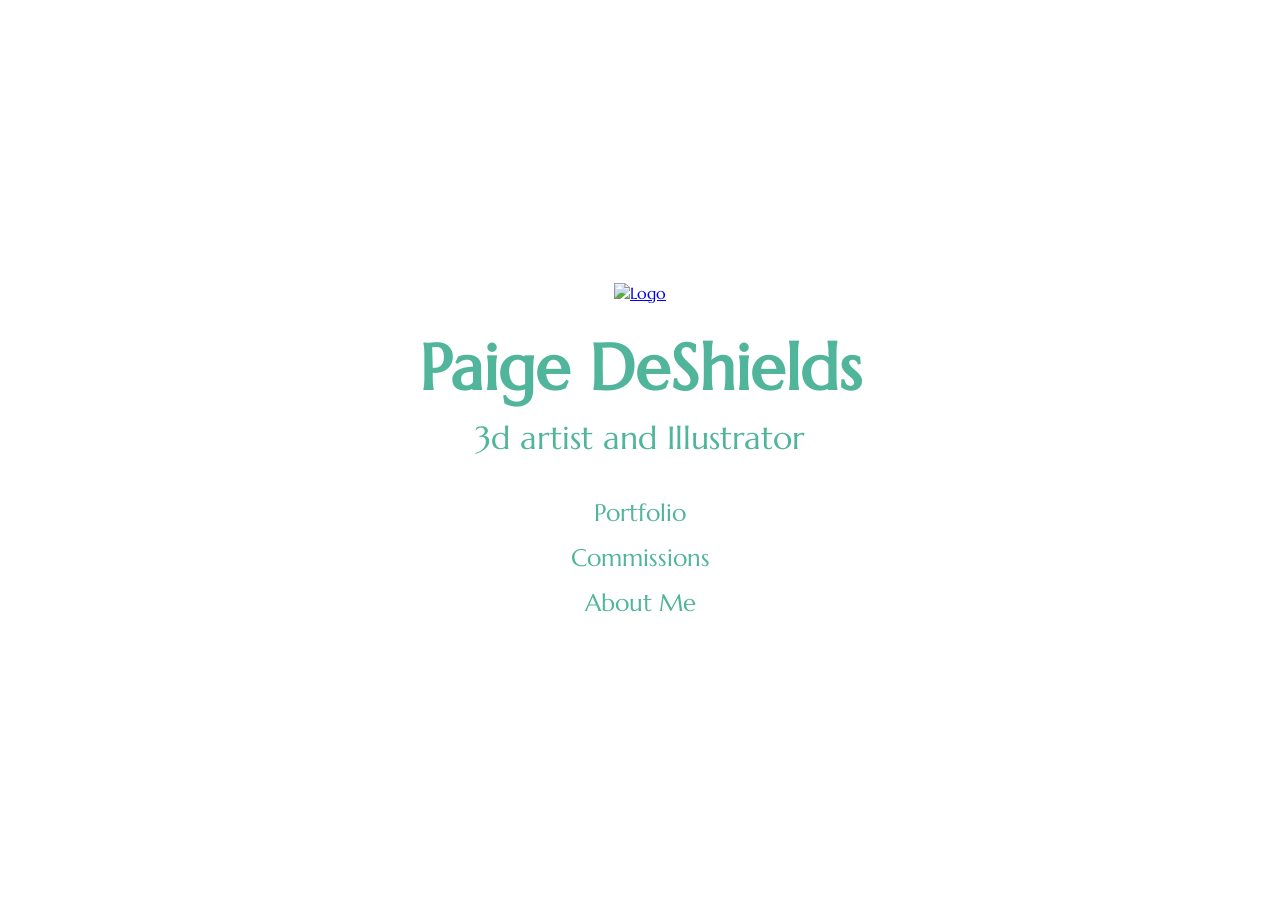
==== index.html @ e9193ec1 "Initial commit" ====
<!DOCTYPE html>
<html lang="en">

<head>
    <meta charset="UTF-8">
    <meta name="viewport" content="width=device-width, initial-scale=1.0">

    <title>Paige's Portfolio</title>
<link rel="preconnect" href="https://fonts.googleapis.com">
<link rel="preconnect" href="https://fonts.gstatic.com" crossorigin>
<link href="https://fonts.googleapis.com/css2?family=Marcellus&display=swap" rel="stylesheet">
    <link rel="stylesheet" href="style.css">
</head>

<body>

    <main>

        <a href="index.html">
            <img src="images/icon.png" alt="Logo" class="logo">
        </a>

        <h1>Paige DeShields</h1>

        <p class="subtitle">
            3d artist and Illustrator
        </p>

        <nav>

            <a href="portfolio.html">Portfolio</a>

            <a href="commissions.html">Commissions</a>

            <a href="about.html">About Me</a>

        </nav>

    </main>

</body>

</html>
---- style.css ----
/* Remove default spacing */

*{
    margin:0;
    padding:0;
    box-sizing:border-box;
}

/* Entire page */

body{

    background-image: url("images/backgroundofsite.png");
    background-size: cover;
    background-position: center;
    background-repeat: no-repeat;
    background-attachment: fixed;

    color:#50B59A;

    font-family: "Marcellus", serif;

    display:flex;

    justify-content:center;

    align-items:center;

    height:100vh;
}

/* Main content */

main{

    text-align:center;

}

/* Logo */

.logo{

    width:850px;

    margin-bottom:25px;
}

/* Name */

h1{
    font-family: "Marcellus", serif;

    font-size:4rem;

    margin-bottom:10px;

    font-weight:bold;
}

/* Small subtitle */

.subtitle{

    font-size:2rem;

    margin-bottom:40px;
}

/* Navigation */

nav{

    display:flex;

    flex-direction:column;

    gap:15px;
}

nav a{

    color:#50B59A;

    text-decoration:none;

    font-size:1.5rem;

    transition:.3s;
}

nav a:hover{

    letter-spacing:2px;

    opacity:.7;
}
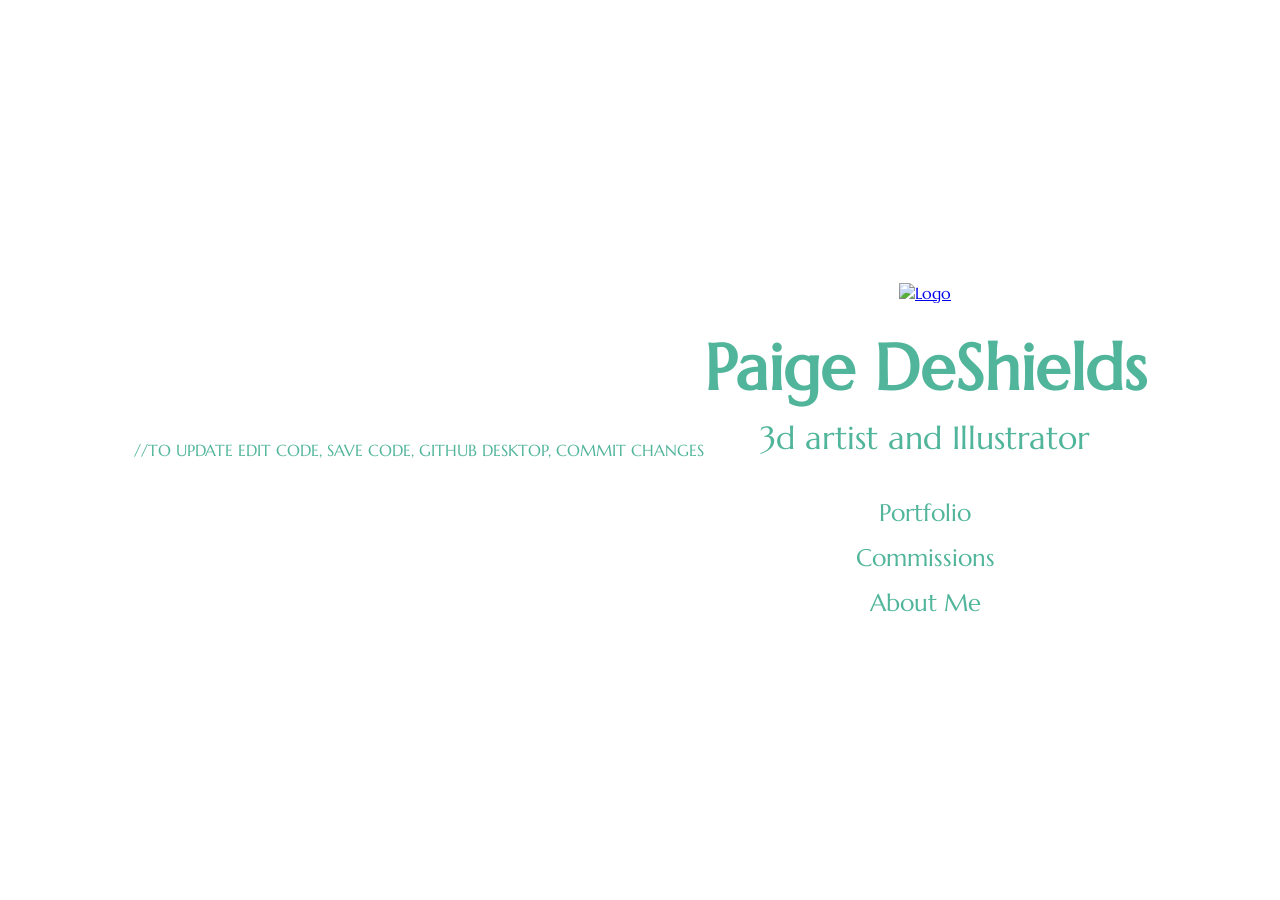
==== commit 3da6c0c4: "Update index.html" ====
--- a/index.html
+++ b/index.html
@@ -3,7 +3,7 @@
 
 <head>
     <meta charset="UTF-8">
-    <meta name="viewport" content="width=device-width, initial-scale=1.0">
+    <meta name="viewport" content="width=device-width, initial-scale=1.0">   //TO UPDATE EDIT CODE, SAVE CODE, GITHUB DESKTOP, COMMIT CHANGES
 
     <title>Paige's Portfolio</title>
 <link rel="preconnect" href="https://fonts.googleapis.com">
@@ -17,7 +17,7 @@
     <main>
 
         <a href="index.html">
-            <img src="images/icon.png" alt="Logo" class="logo">
+            <img src="./images/icon.png" alt="Logo" class="logo">
         </a>
 
         <h1>Paige DeShields</h1>
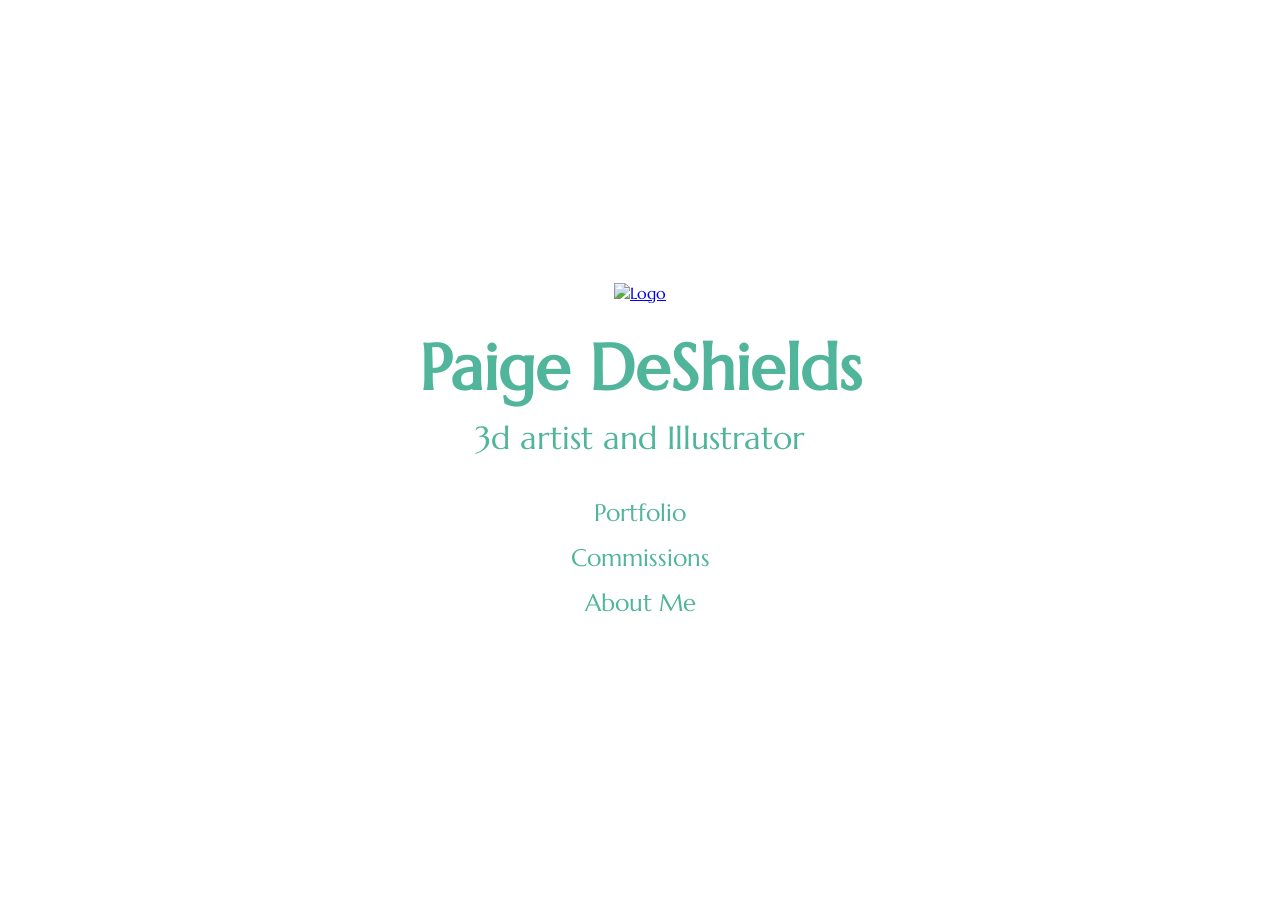
==== commit de7ccd2a: "Update index.html" ====
--- a/index.html
+++ b/index.html
@@ -3,7 +3,7 @@
 
 <head>
     <meta charset="UTF-8">
-    <meta name="viewport" content="width=device-width, initial-scale=1.0">   //TO UPDATE EDIT CODE, SAVE CODE, GITHUB DESKTOP, COMMIT CHANGES
+    <meta name="viewport" content="width=device-width, initial-scale=1.0">   <!--TO UPDATE EDIT CODE, SAVE CODE, GITHUB DESKTOP, COMMIT CHANGES-->
 
     <title>Paige's Portfolio</title>
 <link rel="preconnect" href="https://fonts.googleapis.com">
@@ -17,7 +17,7 @@
     <main>
 
         <a href="index.html">
-            <img src="./images/icon.png" alt="Logo" class="logo">
+            <img src="images/icon.png" alt="Logo" class="logo">
         </a>
 
         <h1>Paige DeShields</h1>
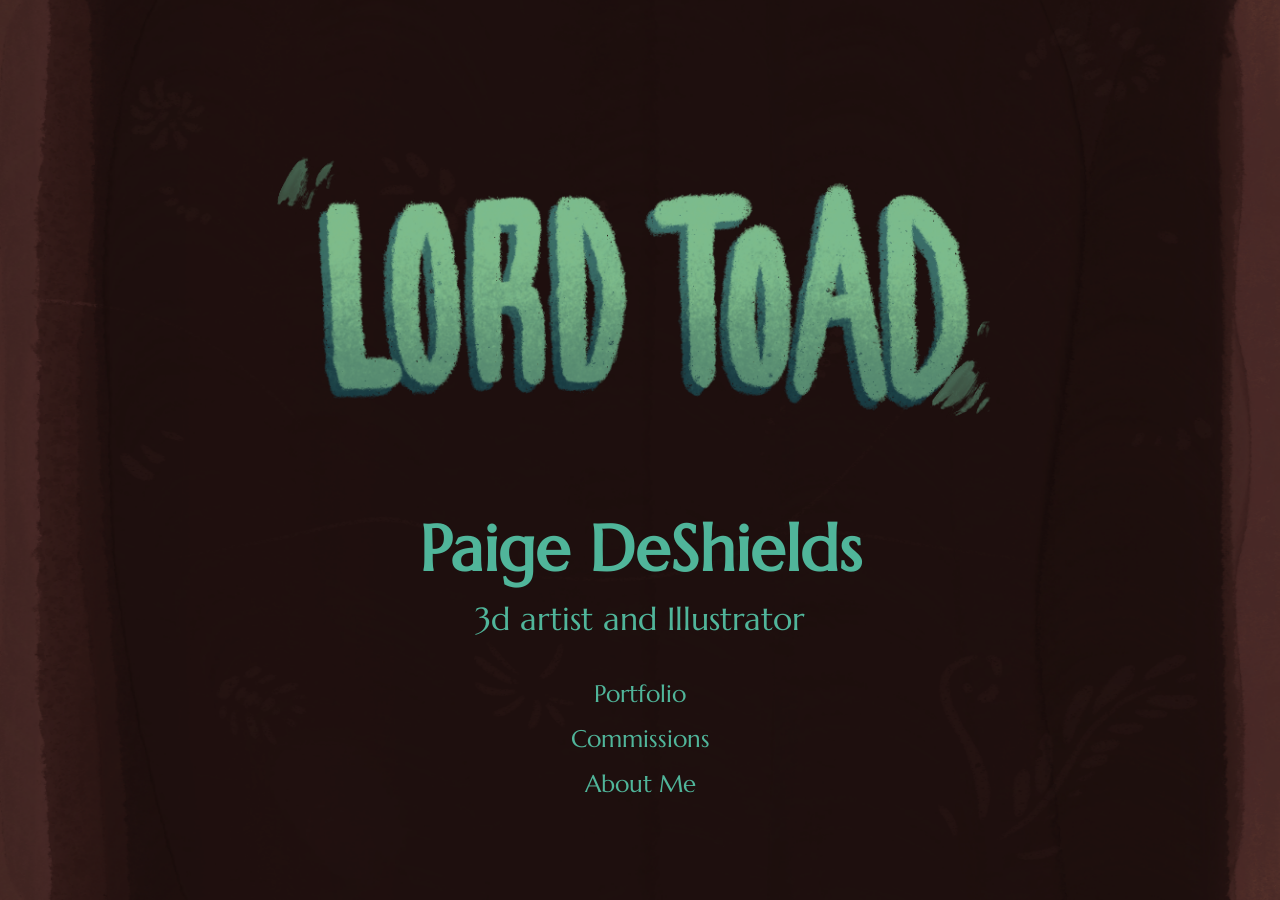
==== commit 761c6fd1: "trying to get the mobile version to work mobile version try 1" ====
--- a/index.html
+++ b/index.html
@@ -9,7 +9,9 @@
 <link rel="preconnect" href="https://fonts.googleapis.com">
 <link rel="preconnect" href="https://fonts.gstatic.com" crossorigin>
 <link href="https://fonts.googleapis.com/css2?family=Marcellus&display=swap" rel="stylesheet">
+
     <link rel="stylesheet" href="style.css">
+
 </head>
 
 <body>
@@ -17,7 +19,7 @@
     <main>
 
         <a href="index.html">
-            <img src="images/icon.png" alt="Logo" class="logo">
+            <img src="images/icon.png" alt="Logo" class="logo"> 
         </a>
 
         <h1>Paige DeShields</h1>
